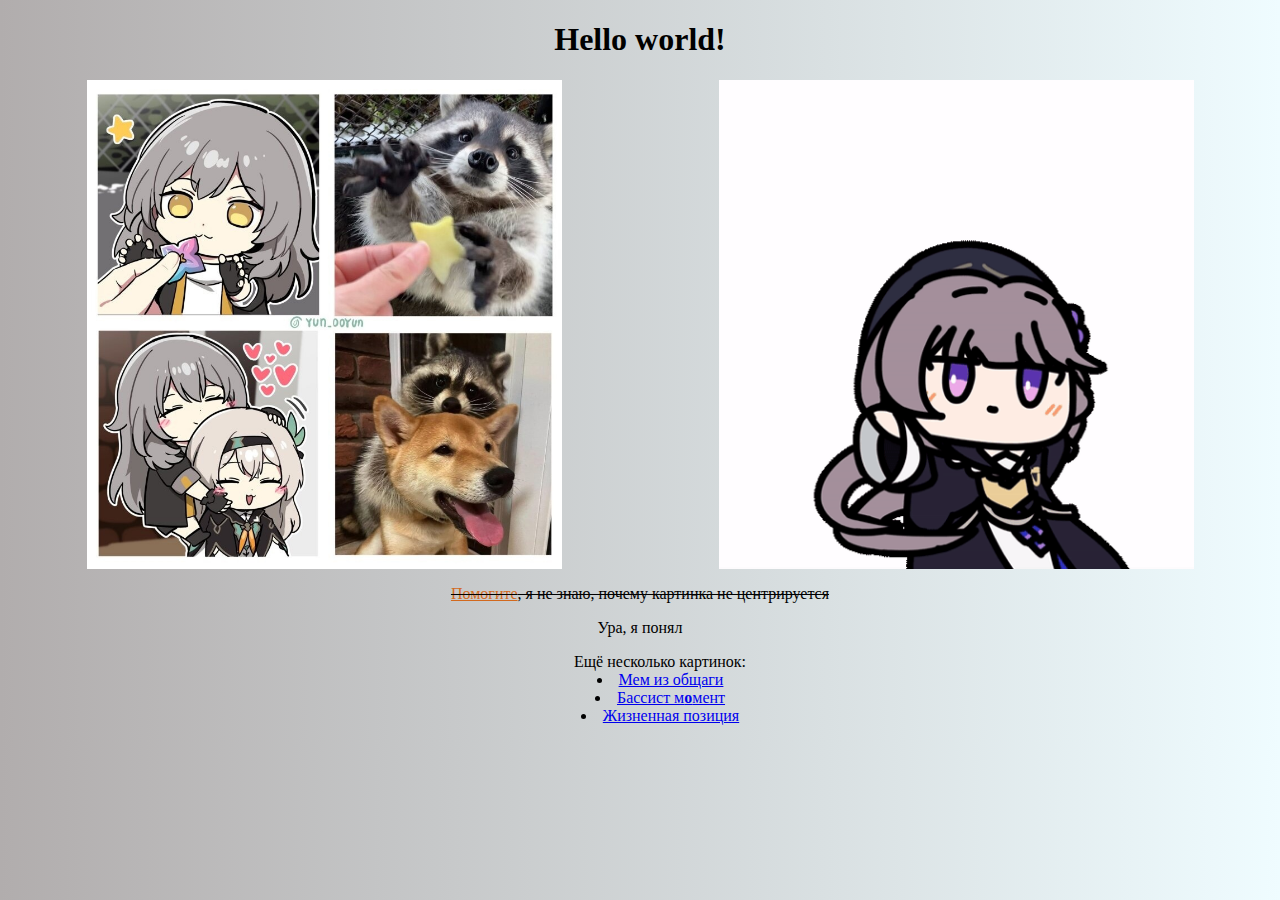
==== index.html @ c7f090c9 "Create site" ====
<!DOCTYPE html>
<html>
    <head>
        <meta charset="UTF-8">
        <title>Моя тестовая страница</title>
        <link rel="stylesheet" href="style.css">
    </head>
    <body>
        <h1>Моя лучшая картинка</h1>
        <div class="container">
            <img class="item" src="images/cute-image(firefly).jpg" alt="Kakouta picchur">
            <img class="item2" src="gifs/kurukuru-kururing.gif" alt="Kururing">
        </div>
        <p class="helping"><a class="vk" href="https://vk.com/azunyann" title="Мой профиль в вк">Помогите</a>, я не знаю, почему картинка не центрируется</p>
        <p>Ура, я понял</p>
        <p></p>
        <ul>
            Ещё несколько картинок:
            <li><a class="mem" href="images/obschaga.jpg">Мем из общаги</a></li>
            <li><a class="mem2" href="images/kontrabass-moment.jpg">Бассист м<strong>о</strong>мент</a></li>
            <li><a class="mem3" href="images/philosophy.jpg">Жизненная позиция</a></li>
        </ul>
        </div>
        <script src="scripts/main.js"></script>
    </body>
</html>
---- style.css ----
body {
    background: linear-gradient(to right, rgb(177, 173, 173), rgb(239, 252, 255));
}

h1, p {
    text-align: center;
}

img {
    max-width: 475px;
    text-align: center; /* Я хз почему это не работает на изображение */
    display: block;     /* Теперь понял */
    margin: 0 auto;
}

.container {
    display: flex;
}

.item {
    order: 0;
    flex-grow: 0;
    flex-shrink: 0;
}

.item2 {
    order: 1;
    flex-grow: 0;
    flex-shrink: 1;
}

.vk {
    color:chocolate;
}

.vk:hover {
    color:blueviolet ;
}

.helping {
    text-decoration: line-through;
}

ul {
    text-align: center;
    list-style-position: inside;
}

li:hover {
    color: green;
}

.mem:hover {
    color: yellow;
}

.mem2:hover {
    color: yellowgreen;
}

.mem3:hover {
    color: green;
}
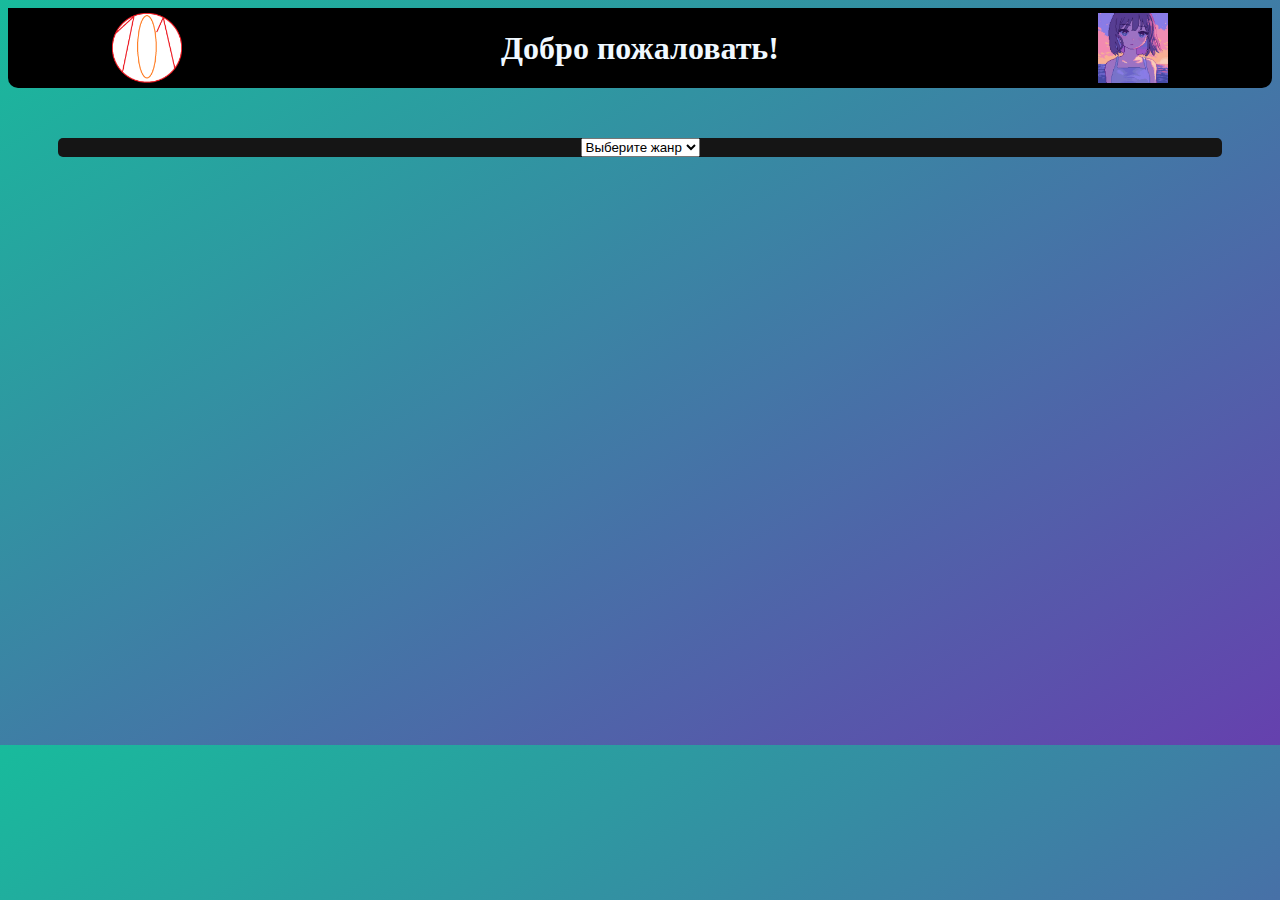
==== commit 28a933ca: "Renamed index" ====
--- a/index.html
+++ b/index.html
@@ -1,26 +1,28 @@
 <!DOCTYPE html>
 <html>
     <head>
+        <title>101 аниме</title>
         <meta charset="UTF-8">
-        <title>Моя тестовая страница</title>
         <link rel="stylesheet" href="style.css">
     </head>
-    <body>
-        <h1>Моя лучшая картинка</h1>
-        <div class="container">
-            <img class="item" src="images/cute-image(firefly).jpg" alt="Kakouta picchur">
-            <img class="item2" src="gifs/kurukuru-kururing.gif" alt="Kururing">
+    <body class="gradient">
+        <div class="header">
+            <a class="logo" href="main-page.html">
+                <img class="logo" src="images/101png.png" alt="101 logo">
+            </a>
+            <h1 class="greeting">Добро пожаловать!</h1>
+            <a class="profile-picture" href="account.html">
+                <img class="profile-picture" src="images/default-profile-picture.jpg" alt="Profile picture" href="account.html">
+            </a>
         </div>
-        <p class="helping"><a class="vk" href="https://vk.com/azunyann" title="Мой профиль в вк">Помогите</a>, я не знаю, почему картинка не центрируется</p>
-        <p>Ура, я понял</p>
-        <p></p>
-        <ul>
-            Ещё несколько картинок:
-            <li><a class="mem" href="images/obschaga.jpg">Мем из общаги</a></li>
-            <li><a class="mem2" href="images/kontrabass-moment.jpg">Бассист м<strong>о</strong>мент</a></li>
-            <li><a class="mem3" href="images/philosophy.jpg">Жизненная позиция</a></li>
-        </ul>
-        </div>
-        <script src="scripts/main.js"></script>
+        <form action="">
+            <select name="genres" id="genre" autocomplete="Choose">
+                <option value="">Выберите жанр</option>
+                <option value="comedy">Комедия</option>
+                <option value="magic">Магия</option>
+                <option value="music">Музыка</option>
+                <option value="issekai">Иссекай</option>
+            </select>
+        </form>
     </body>
 </html>
--- a/style.css
+++ b/style.css
@@ -1,63 +1,56 @@
-body {
-    background: linear-gradient(to right, rgb(177, 173, 173), rgb(239, 252, 255));
+.gradient {
+    height: 729px; /* Тут высота блока */
+    background: linear-gradient(149deg, rgba(24,187,156,1) 0%, rgba(106,57,175,1) 42%, rgba(187,24,148,1) 72%, rgba(115,53,134,1) 100%);
+    animation: gradient 20s infinite linear; /* 10s - скорость анимации */
+    background-size: 400%; /* Можно менять и подбирать интенсивность */
 }
 
-h1, p {
-    text-align: center;
+@keyframes gradient {
+    0% {
+        background-position: 80% 0%;
+    }
+    50% {
+        background-position: 20% 100%;
+    }
+    100% {
+        background-position: 80% 0%;
+    }
 }
 
-img {
-    max-width: 475px;
-    text-align: center; /* Я хз почему это не работает на изображение */
-    display: block;     /* Теперь понял */
+.header {
+    background-color: black;
+    display: flex;
+    flex-direction: row;
+    align-items: center;
+    border-bottom-left-radius: 10px;
+    border-bottom-right-radius: 10px;
+    border: 0px;
+    height: 80px;
+}
+
+.logo {
+    max-height: 70px;
+    margin: 0 auto;
+    background: url(images/101png.png) rgba(0, 0, 0, 0),
+                url(images/default-profile-picture.jpg) rgba(0, 0, 0, 0);
+}
+
+.greeting {
+    text-align: center;
+    color: aliceblue;
+    width: 500px;
+    margin: 0 auto;
+    padding: 0 auto;
+}
+
+.profile-picture {
+    max-height: 70px;
     margin: 0 auto;
 }
 
-.container {
-    display: flex;
+form {
+    text-align: center;
+    background-color: rgb(21, 21, 21);
+    margin: 50px;
+    border-radius: 5px;
 }
-
-.item {
-    order: 0;
-    flex-grow: 0;
-    flex-shrink: 0;
-}
-
-.item2 {
-    order: 1;
-    flex-grow: 0;
-    flex-shrink: 1;
-}
-
-.vk {
-    color:chocolate;
-}
-
-.vk:hover {
-    color:blueviolet ;
-}
-
-.helping {
-    text-decoration: line-through;
-}
-
-ul {
-    text-align: center;
-    list-style-position: inside;
-}
-
-li:hover {
-    color: green;
-}
-
-.mem:hover {
-    color: yellow;
-}
-
-.mem2:hover {
-    color: yellowgreen;
-}
-
-.mem3:hover {
-    color: green;
-}
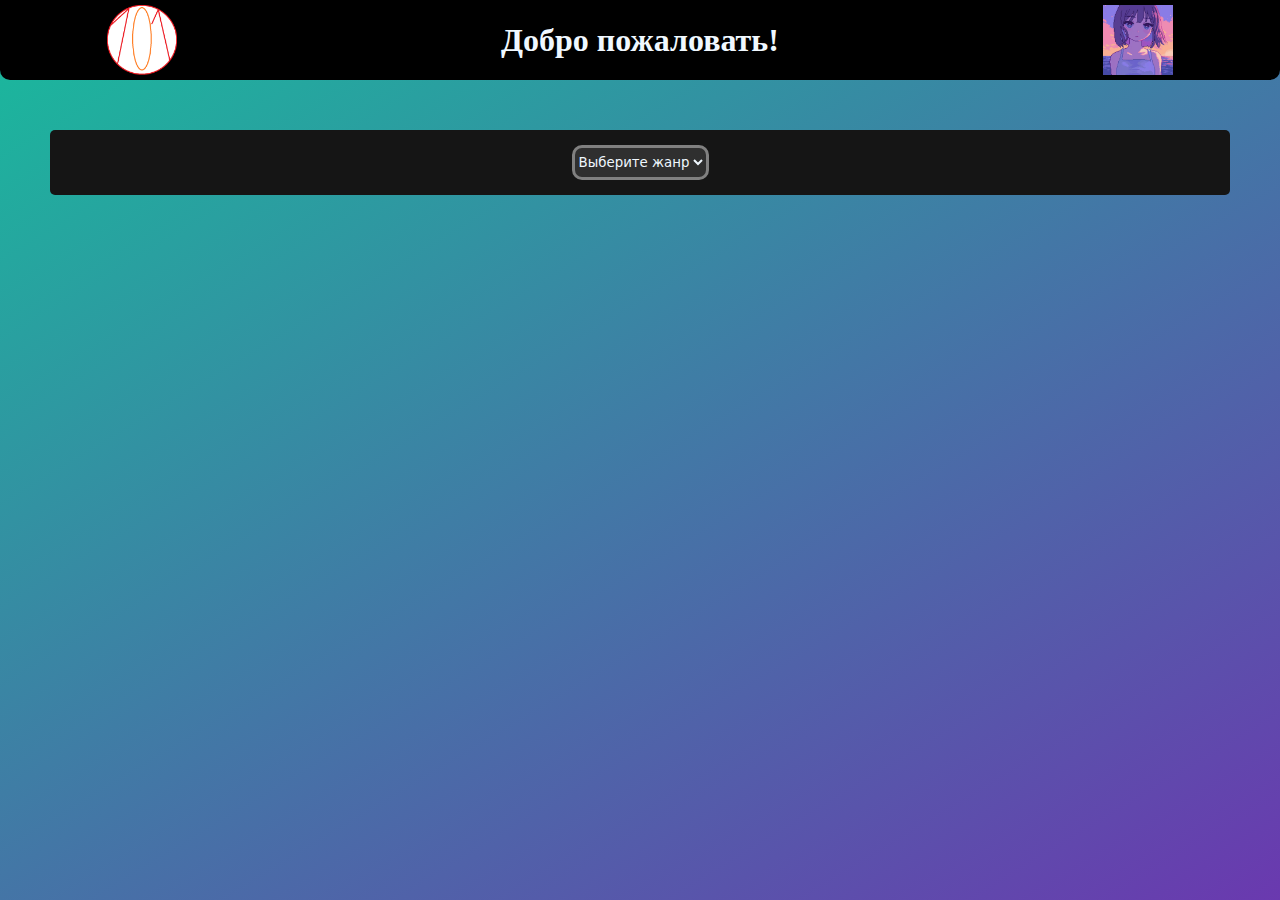
==== commit c83f2687: "fix background" ====
--- a/index.html
+++ b/index.html
@@ -7,11 +7,11 @@
     </head>
     <body class="gradient">
         <div class="header">
-            <a class="logo" href="main-page.html">
+            <a class="logo" title="101 аниме" href="index.html">
                 <img class="logo" src="images/101png.png" alt="101 logo">
             </a>
             <h1 class="greeting">Добро пожаловать!</h1>
-            <a class="profile-picture" href="account.html">
+            <a class="profile-picture" title="Профиль" href="account.html">
                 <img class="profile-picture" src="images/default-profile-picture.jpg" alt="Profile picture" href="account.html">
             </a>
         </div>
--- a/style.css
+++ b/style.css
@@ -1,8 +1,9 @@
 .gradient {
-    height: 729px; /* Тут высота блока */
+    height: 100vh; /* Тут высота блока */
     background: linear-gradient(149deg, rgba(24,187,156,1) 0%, rgba(106,57,175,1) 42%, rgba(187,24,148,1) 72%, rgba(115,53,134,1) 100%);
     animation: gradient 20s infinite linear; /* 10s - скорость анимации */
     background-size: 400%; /* Можно менять и подбирать интенсивность */
+    margin: 0px;
 }
 
 @keyframes gradient {
@@ -54,3 +55,15 @@
     margin: 50px;
     border-radius: 5px;
 }
+
+select {
+    font-family: system-ui, -apple-system, BlinkMacSystemFont, 'Segoe UI', Roboto, Oxygen, Ubuntu, Cantarell, 'Open Sans', 'Helvetica Neue', sans-serif;
+    height: 35px;
+    margin: 15px;
+    background-color: rgb(47, 47, 47);
+    border-color: gray ;
+    color: aliceblue;
+    border-radius: 10px;
+    border-width: 3px;
+    text-align: center;
+}
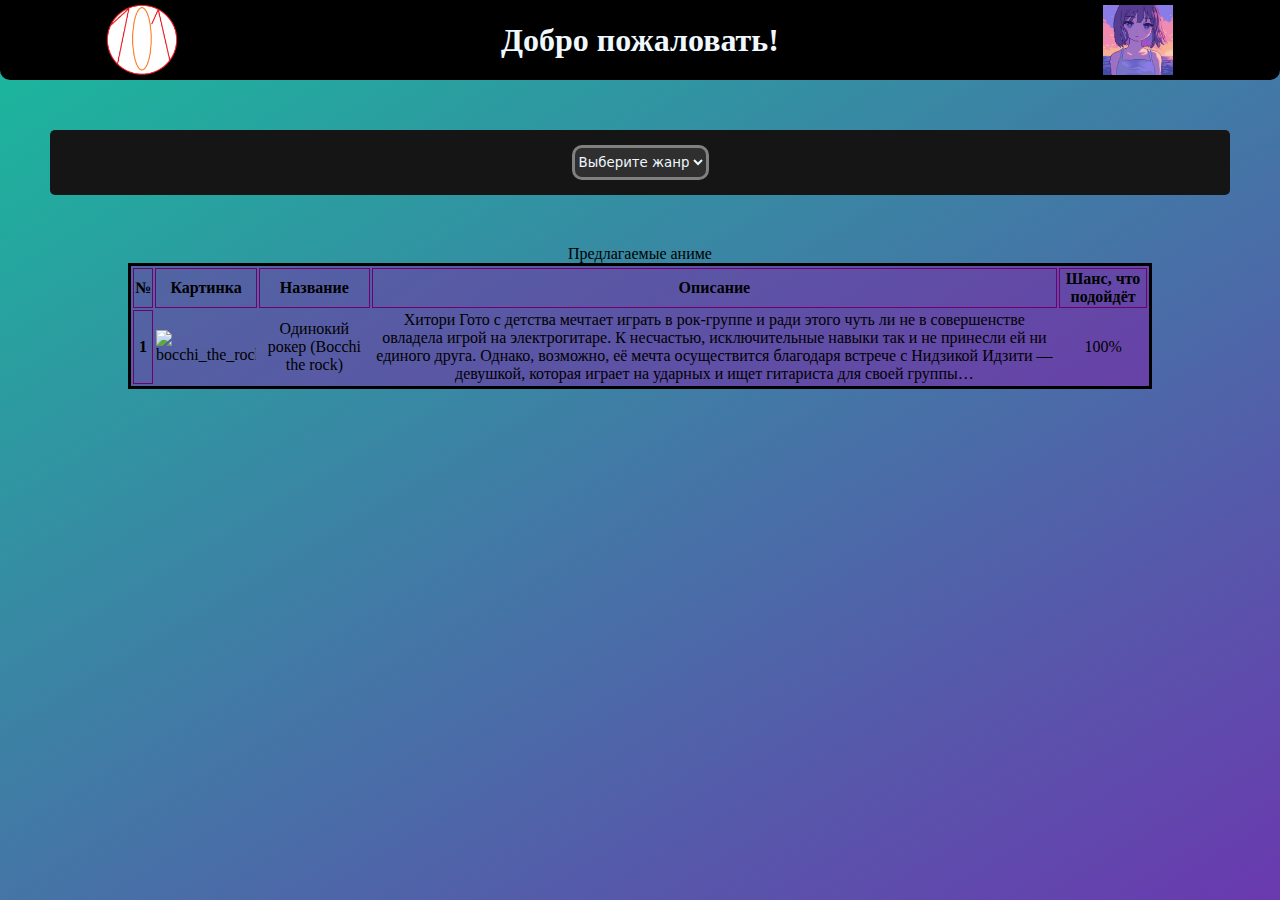
==== commit ed859310: "Решил сделать список выводимых аниме при поиске подходящих(вернулся к проекту)" ====
--- a/index.html
+++ b/index.html
@@ -24,5 +24,28 @@
                 <option value="issekai">Иссекай</option>
             </select>
         </form>
+        <table class="suggestions">
+            <caption>
+                Предлагаемые аниме
+            </caption>
+            <thead>
+                <tr>
+                    <th scope="col">№</th>
+                    <th scope="col">Картинка</th>
+                    <th scope="col">Название</th>
+                    <th scope="col">Описание</th>
+                    <th scope="col">Шанс, что подойдёт</th>
+                </tr>
+            </thead>
+            <tbody>
+                <tr>
+                    <th scope="row">1</th>
+                    <td><img src="C:\Workspaces\web-projects\project\images\bocchitherock.jpg" alt="bocchi_the_rock"></td>
+                    <td>Одинокий рокер (Bocchi the rock)</td>
+                    <td>Хитори Гото с детства мечтает играть в рок-группе и ради этого чуть ли не в совершенстве овладела игрой на электрогитаре. К несчастью, исключительные навыки так и не принесли ей ни единого друга. Однако, возможно, её мечта осуществится благодаря встрече с Нидзикой Идзити — девушкой, которая играет на ударных и ищет гитариста для своей группы…</td>
+                    <td>100%</td>
+                </tr>
+            </tbody>
+        </table>
     </body>
 </html>
--- a/style.css
+++ b/style.css
@@ -67,3 +67,22 @@
     border-width: 3px;
     text-align: center;
 }
+
+.suggestions {
+    margin: auto;
+    background-color: rgba(151, 0, 168, 0.363);
+    border: solid;
+width: 80%;
+}
+
+th, tb {
+    border: 1px solid rgb(111, 0, 108);
+}
+
+.suggestions>* {
+    text-align: center;
+}
+
+td>img {
+    max-width: 100px;
+}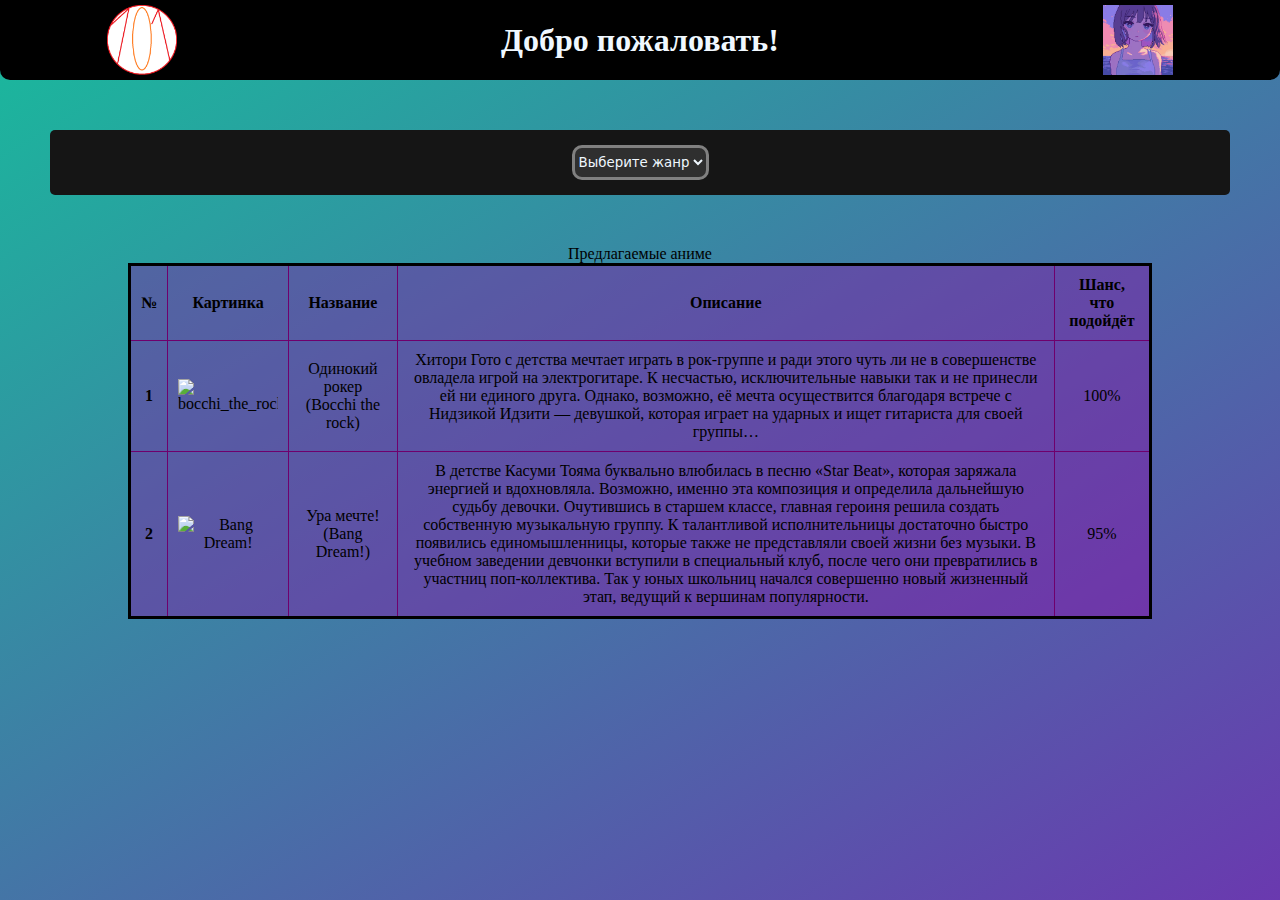
==== commit aced5300: "Вроде таблицу добавил" ====
--- a/index.html
+++ b/index.html
@@ -4,6 +4,7 @@
         <title>101 аниме</title>
         <meta charset="UTF-8">
         <link rel="stylesheet" href="style.css">
+        <link rel="icon" href="favicon.ico"><!-- 32×32 -->
     </head>
     <body class="gradient">
         <div class="header">
@@ -24,6 +25,7 @@
                 <option value="issekai">Иссекай</option>
             </select>
         </form>
+
         <table class="suggestions">
             <caption>
                 Предлагаемые аниме
@@ -45,6 +47,13 @@
                     <td>Хитори Гото с детства мечтает играть в рок-группе и ради этого чуть ли не в совершенстве овладела игрой на электрогитаре. К несчастью, исключительные навыки так и не принесли ей ни единого друга. Однако, возможно, её мечта осуществится благодаря встрече с Нидзикой Идзити — девушкой, которая играет на ударных и ищет гитариста для своей группы…</td>
                     <td>100%</td>
                 </tr>
+                <tr>
+                    <th scope="row">2</th>
+                    <td><img src="C:\Workspaces\web-projects\project\images\bangdream.jpg" alt="Bang Dream!"></td>
+                    <td>Ура мечте! (Bang Dream!)</td>
+                    <td>В детстве Касуми Тояма буквально влюбилась в песню «Star Beat», которая заряжала энергией и вдохновляла. Возможно, именно эта композиция и определила дальнейшую судьбу девочки. Очутившись в старшем классе, главная героиня решила создать собственную музыкальную группу. К талантливой исполнительницы достаточно быстро появились единомышленницы, которые также не представляли своей жизни без музыки. В учебном заведении девчонки вступили в специальный клуб, после чего они превратились в участниц поп-коллектива. Так у юных школьниц начался совершенно новый жизненный этап, ведущий к вершинам популярности.</td>
+                    <td>95%</td>
+                </tr>
             </tbody>
         </table>
     </body>
--- a/style.css
+++ b/style.css
@@ -75,8 +75,9 @@
 width: 80%;
 }
 
-th, tb {
+th, td {
     border: 1px solid rgb(111, 0, 108);
+    padding: 10px;
 }
 
 .suggestions>* {
@@ -85,4 +86,8 @@
 
 td>img {
     max-width: 100px;
-}+}
+
+table {
+    border-collapse: collapse;
+}
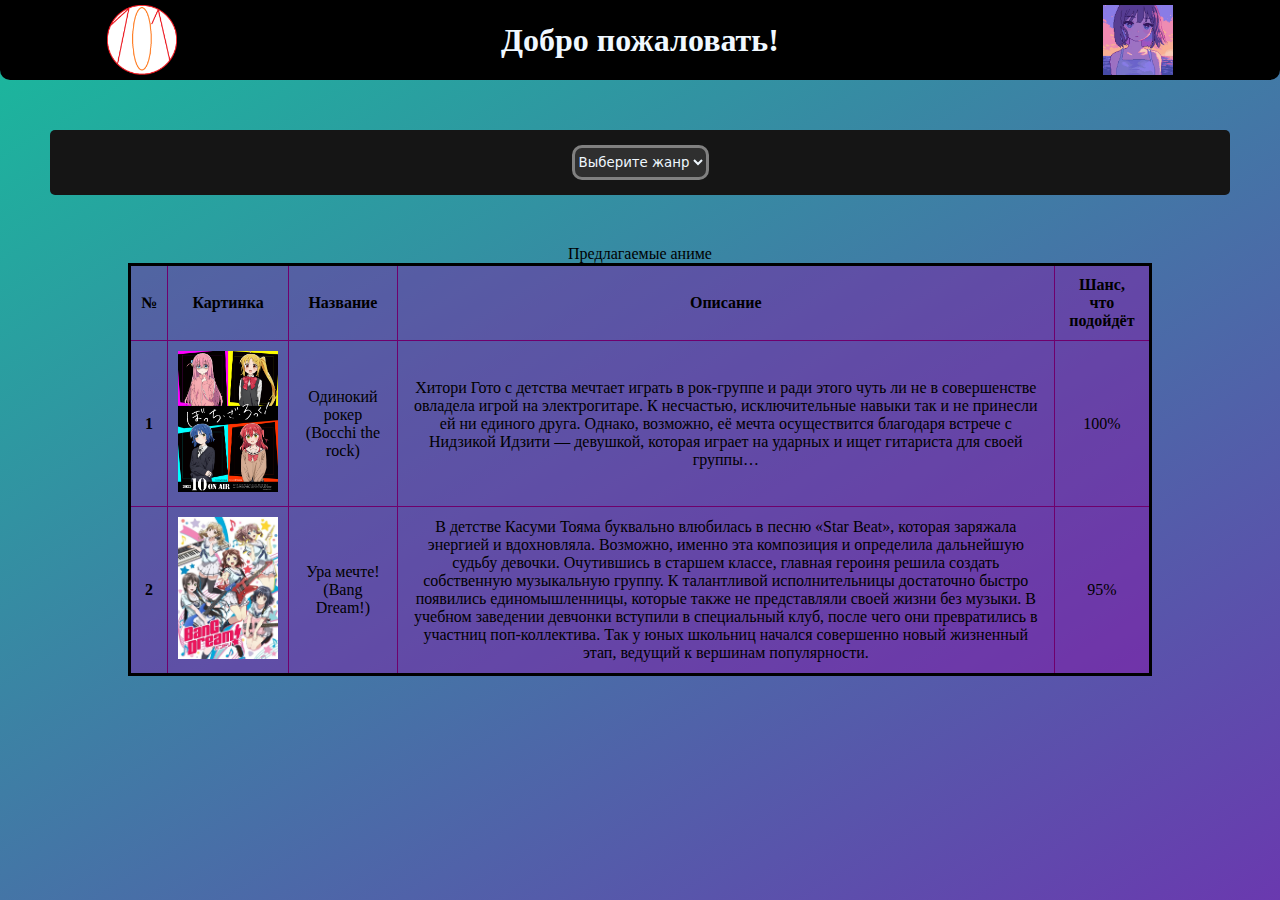
==== commit 4d81e4e5: "Исправил картинки" ====
--- a/index.html
+++ b/index.html
@@ -42,14 +42,14 @@
             <tbody>
                 <tr>
                     <th scope="row">1</th>
-                    <td><img src="C:\Workspaces\web-projects\project\images\bocchitherock.jpg" alt="bocchi_the_rock"></td>
+                    <td><img src="images\bocchitherock.jpg" alt="bocchi_the_rock"></td>
                     <td>Одинокий рокер (Bocchi the rock)</td>
                     <td>Хитори Гото с детства мечтает играть в рок-группе и ради этого чуть ли не в совершенстве овладела игрой на электрогитаре. К несчастью, исключительные навыки так и не принесли ей ни единого друга. Однако, возможно, её мечта осуществится благодаря встрече с Нидзикой Идзити — девушкой, которая играет на ударных и ищет гитариста для своей группы…</td>
                     <td>100%</td>
                 </tr>
                 <tr>
                     <th scope="row">2</th>
-                    <td><img src="C:\Workspaces\web-projects\project\images\bangdream.jpg" alt="Bang Dream!"></td>
+                    <td><img src="images\bangdream.jpg" alt="Bang Dream!"></td>
                     <td>Ура мечте! (Bang Dream!)</td>
                     <td>В детстве Касуми Тояма буквально влюбилась в песню «Star Beat», которая заряжала энергией и вдохновляла. Возможно, именно эта композиция и определила дальнейшую судьбу девочки. Очутившись в старшем классе, главная героиня решила создать собственную музыкальную группу. К талантливой исполнительницы достаточно быстро появились единомышленницы, которые также не представляли своей жизни без музыки. В учебном заведении девчонки вступили в специальный клуб, после чего они превратились в участниц поп-коллектива. Так у юных школьниц начался совершенно новый жизненный этап, ведущий к вершинам популярности.</td>
                     <td>95%</td>
